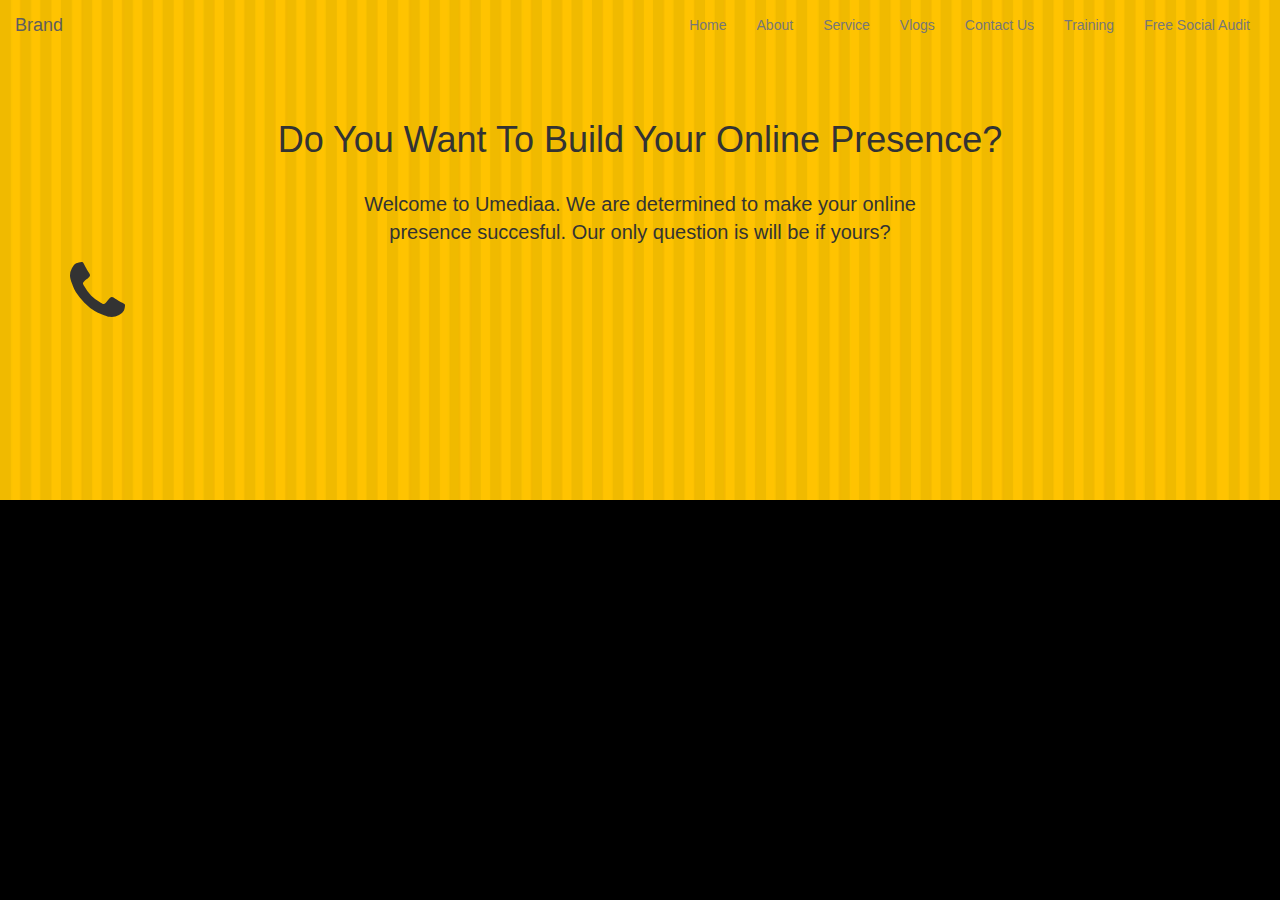
==== main.html @ 78cef17e "first" ====
<!DOCTYPE html>
<html lang="en">

<head>
	<meta charset="utf-8">
	<meta name="viewport" content="width=device-width, initial-scale=1.0">

	<link rel="stylesheet" media="screen" href="https://cdnjs.cloudflare.com/ajax/libs/twitter-bootstrap/3.3.5/css/bootstrap.min.css">
	<link rel="stylesheet" href="https://stackpath.bootstrapcdn.com/font-awesome/4.7.0/css/font-awesome.min.css" integrity="sha384-wvfXpqpZZVQGK6TAh5PVlGOfQNHSoD2xbE+QkPxCAFlNEevoEH3Sl0sibVcOQVnN" crossorigin="anonymous">
	<link rel="stylesheet" href="style.css" class="">

	<title>Umedia-Home</title>

	<!--  -->

	<style>

	</style>

</head>

<body>
   <section> 
  
  <nav class="navbar navbar-default">
  <div class="container-fluid">
    <!-- Brand and toggle get grouped for better mobile display -->
    <div class="navbar-header">
      <button type="button" class="navbar-toggle collapsed" data-toggle="collapse" data-target="#bs-example-navbar-collapse-1" aria-expanded="false">
        <span class="sr-only">Toggle navigation</span>
        <span class="icon-bar"></span>
        <span class="icon-bar"></span>
        <span class="icon-bar"></span>
      </button>
      <a class="navbar-brand" href="#">Brand</a>
    </div>

    <!-- Collect the nav links, forms, and other content for toggling -->
    <div class="collapse navbar-collapse" id="bs-example-navbar-collapse-1">
      <ul class="nav navbar-nav navbar-right">
        <li ><a class="barlink" href="#">Home</a></li>
        <li ><a class="barlink" href="#">About</a></li>
        <li ><a class="barlink" href="#">Service</a></li>
        <li ><a class="barlink" href="#">Vlogs</a></li>
        <li ><a class="barlink" href="#">Contact Us</a></li>
        <li ><a class="barlink" href="#">Training</a></li>
        <li ><a class="barlink" href="#">Free Social Audit</a></li>
      </ul>
    </div><!-- /.navbar-collapse -->
  </div><!-- /.container-fluid -->
</nav>
<div class="container main">
    <h1>Do You Want To Build Your Online Presence?</h1>
    <br>
    <p>
        Welcome to Umediaa. We are determined to make your online <br>presence succesful. Our only question is will be if yours?
    </p>
    <i class="fa fa-phone fa-5x" aria-hidden="true"></i>
    </div>
	

</section>
	<div class="container">

    </div>
	<script src="https://cdnjs.cloudflare.com/ajax/libs/twitter-bootstrap/3.3.5/js/bootstrap.min.js"></script>
	

	<script>
	</script>

</body>

</html>
---- style.css ----
*{
    margin: 0px;
    padding: 0px;
    
}
body{
    background-color: black;
}
.navbar{
    border: none;
    background: none;
}
section{
    background-image: url(background-compressed.jpg);
    background-size: cover;
    width: 100%;
    height: 500px;
    overflow: hidden;
}
.in{
    background-color: black;
    z-index: 10;
}
.collapsing{
    background-color: black;
}

.barlink{
    color: aliceblue;
}
.navbar-brand{
    color: black;
}
.main h1{
    margin-top: 50px;
    text-align: center;
}
.main p{
    text-align: center;
    font-size: 20px;
}
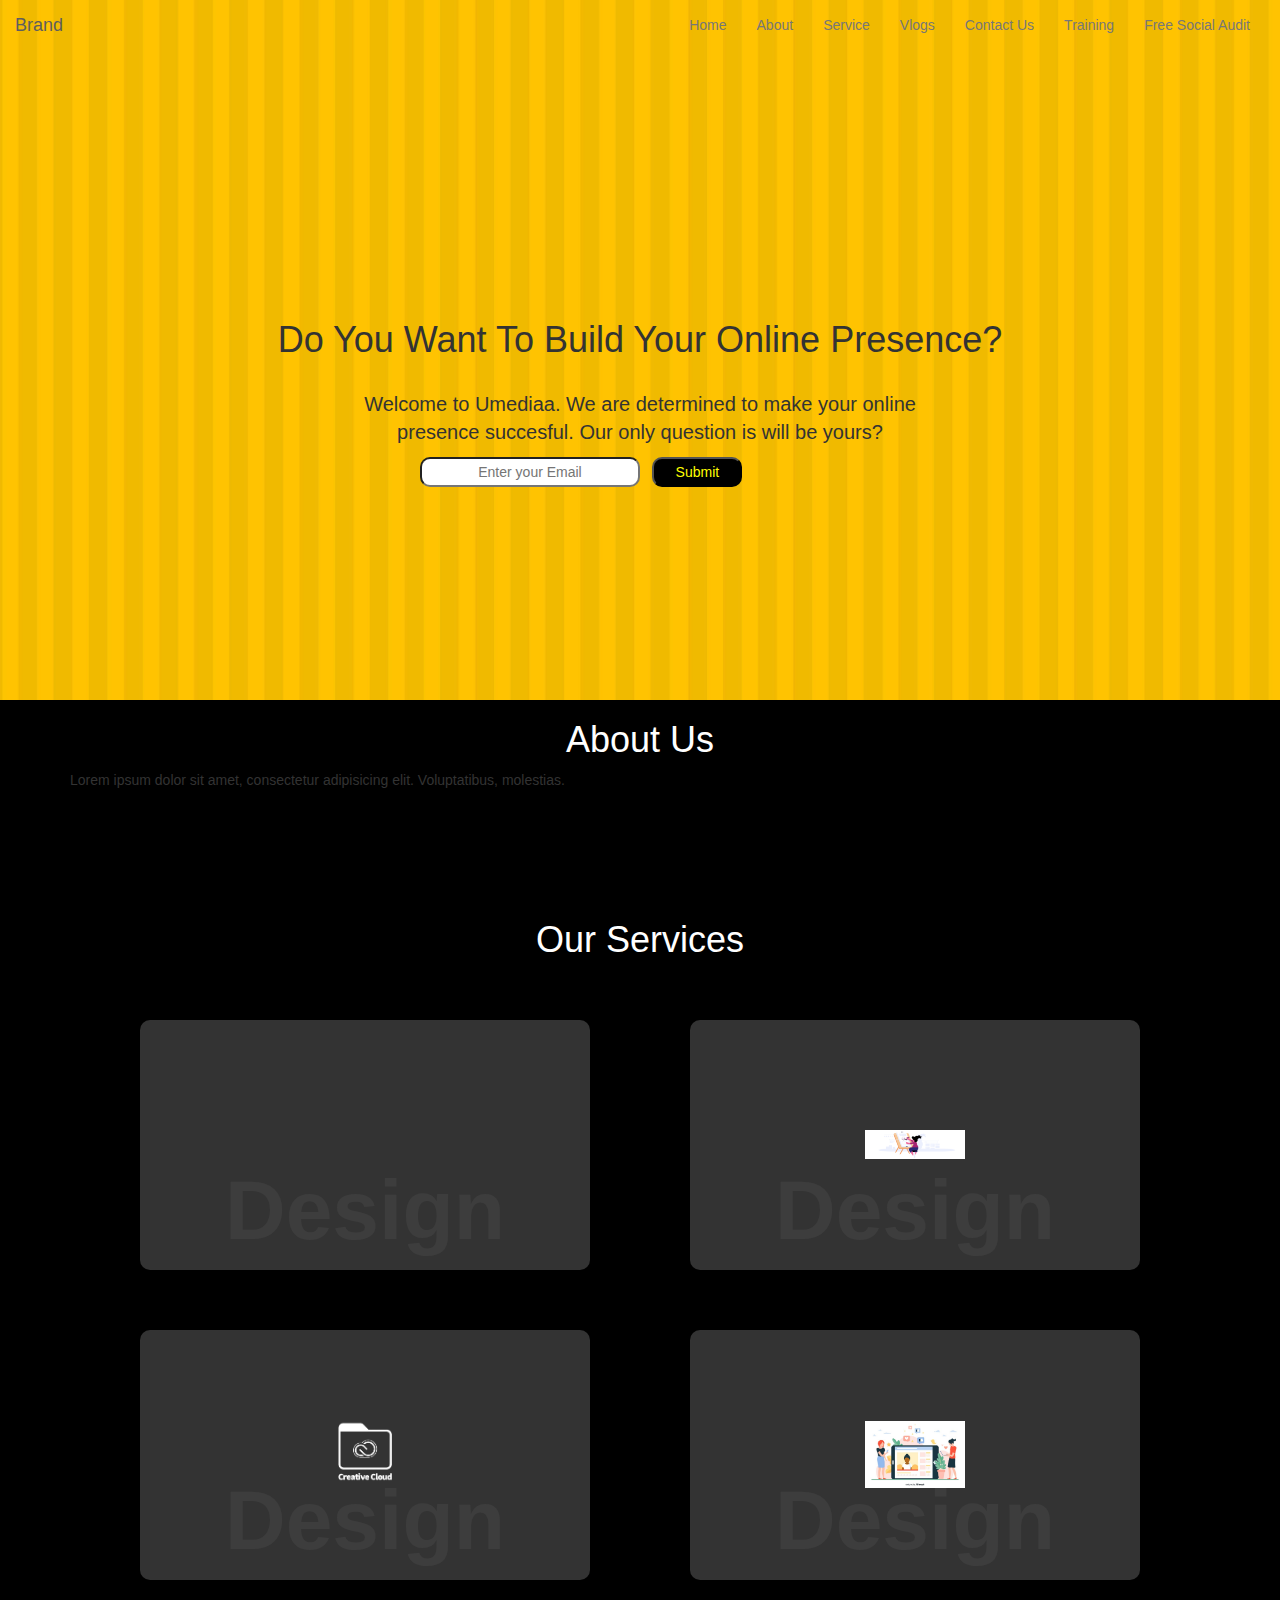
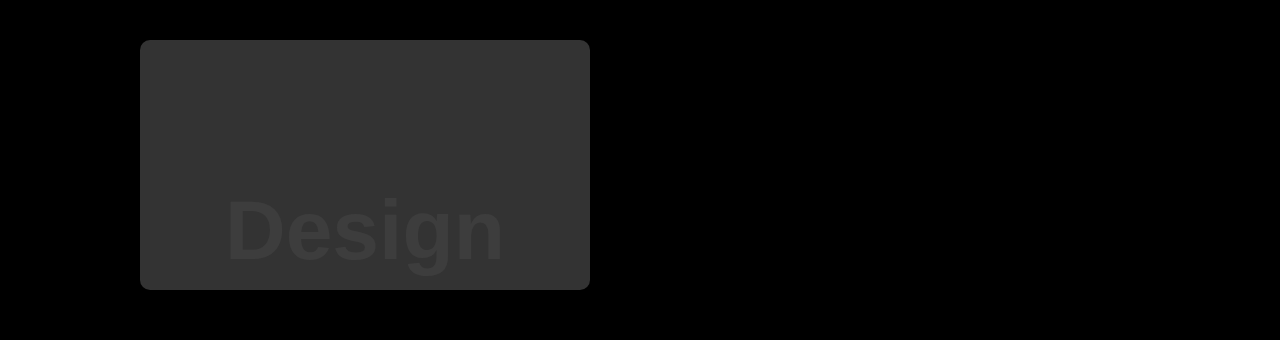
==== commit 1525ee73: "updated" ====
--- a/main.html
+++ b/main.html
@@ -53,19 +53,109 @@
     <h1>Do You Want To Build Your Online Presence?</h1>
     <br>
     <p>
-        Welcome to Umediaa. We are determined to make your online <br>presence succesful. Our only question is will be if yours?
+        Welcome to Umediaa. We are determined to make your online <br>presence succesful. Our only question is will be yours?
     </p>
-    <i class="fa fa-phone fa-5x" aria-hidden="true"></i>
+    <input type="text" placeholder="Enter your Email">
+    <button>Submit</button>
     </div>
 	
 
 </section>
-	<div class="container">
+
+
+
+
+<div class="container about">
+        <div>
+            <h1 style="color: white; text-align: center;">About Us</h1>
+        </div>
+        <p>Lorem ipsum dolor sit amet, consectetur adipisicing elit. Voluptatibus, molestias.</p>    
 
     </div>
+
+
+<h1 style="text-align: center; color: white;">Our Services</h1>
+<div class="service">
+
+<div class="cont">
+    <div class="card">
+        <div class="imbx" data-text="Design">
+            <h1>heelo</h1>
+        </div>
+        <div class="contant">
+            <div>
+                <h3>web</h3>
+                <p>Lorem ipsum dolor sit amet, consectetur adipisicing elit. Praesentium.</p>
+                <a href="#">Read More</a>
+            </div>
+        </div>
+    </div>
+    
+    
+     <div class="card">
+        <div class="imbx" data-text="Design">
+            <img src="des.png" alt="">
+        </div>
+        <div class="contant">
+            <div>
+                <h3>web2</h3>
+                <p>Lorem ipsum dolor sit amet, consectetur adipisicing elit. Praesentium.</p>
+                <a href="#">Read More</a>
+            </div>
+        </div>
+    </div>
+    
+    
+     <div class="card">
+        <div class="imbx" data-text="Design">
+            <img src="Designing.png" alt="">
+        </div>
+        <div class="contant">
+            <div>
+                <h3>web3</h3>
+                <p>Lorem ipsum dolor sit amet, consectetur adipisicing elit. Praesentium.</p>
+                <a href="#">Read More</a>
+            </div>
+        </div>
+    </div>
+    
+     <div class="card">
+        <div class="imbx" data-text="Design">
+            <img src="soc.jpg" alt="">
+        </div>
+        <div class="contant">
+            <div>
+                <h3>web4</h3>
+                <p>Lorem ipsum dolor sit amet, consectetur adipisicing elit. Praesentium.</p>
+                <a href="#">Read More</a>
+            </div>
+        </div>
+    </div>
+    
+     <div class="card">
+        <div class="imbx" data-text="Design">
+            <img src="" alt="">
+        </div>
+        <div class="contant">
+            <div>
+                <h3>web4</h3>
+                <p>Lorem ipsum dolor sit amet, consectetur adipisicing elit. Praesentium.</p>
+                <a href="#">Read More</a>
+            </div>
+        </div>
+    </div>
+    
+</div>
+    
+    
+    </div>
+    
+    
+    
+
+	
+	<script src="https://cdnjs.cloudflare.com/ajax/libs/jquery/1.11.3/jquery.min.js"></script>
 	<script src="https://cdnjs.cloudflare.com/ajax/libs/twitter-bootstrap/3.3.5/js/bootstrap.min.js"></script>
-	
-
 	<script>
 	</script>
 
--- a/style.css
+++ b/style.css
@@ -1,7 +1,7 @@
 *{
     margin: 0px;
     padding: 0px;
-    
+    box-sizing: border-box;
 }
 body{
     background-color: black;
@@ -14,7 +14,7 @@
     background-image: url(background-compressed.jpg);
     background-size: cover;
     width: 100%;
-    height: 500px;
+    height: 700px;
     overflow: hidden;
 }
 .in{
@@ -32,10 +32,147 @@
     color: black;
 }
 .main h1{
-    margin-top: 50px;
+    margin-top: 250px;
     text-align: center;
 }
 .main p{
     text-align: center;
     font-size: 20px;
+}
+
+.main input{
+    width: 220px;
+    height: 30px;
+    border-radius: 10px;
+    text-align: center;
+    position: absolute;
+    right: 50%;
+}
+
+.main button{
+    background-color: black;
+    height: 30px;
+    width: 90px;
+    border-radius: 10px;
+    color: yellow;
+     position: absolute;
+    right: 42%;
+}
+
+
+.about{
+    height: 200px;
+}
+
+.service{
+    display: flex;
+    justify-content: center;
+    align-items: center;
+    min-height: 100vh;
+}
+.cont{
+    position: relative;
+    width: 1000px;
+    display: flex;
+    justify-content: space-between;
+    flex-wrap: wrap;
+    margin: 20px;
+    
+}
+
+.cont .card{
+    position: relative;
+    height: 250px;
+    background: #fff;
+    display: flex;
+    width: 45%;
+    margin: 30px 0px;
+    border-radius: 20px;
+}
+
+.cont .card .imbx{
+    position: absolute;
+    top: 0;
+    left: 0;
+    width: 100%;
+    height: 100%;
+    background-color: #333;
+    z-index: 1;
+    display: flex;
+    justify-content: center;
+    align-items: center;
+    overflow: hidden;
+    transition: 0.5s ease-in-out;
+    border-radius: 10px;
+}
+.cont .card:hover .imbx{
+    width: 150px;
+    height: 150px;
+    left: -75px;
+    top: calc(50% - 75px);
+    transition: 0.5s ease-in-out;
+    background: #ffba08;
+}
+.cont .card .imbx:before{
+    content: attr(data-text);
+    position: absolute;
+    bottom: 0;
+    left: 0;
+    width: 100%;
+    text-align: center;
+    font-size: 6em;
+    color: rgba(255,255,255,.05);
+    font-weight: 700;
+}
+.cont .card .imbx img{
+    max-width: 100px;
+    transition: 0.5s ease-in-out;
+}
+
+.cont .card:hover .imbx img{
+    max-width: 75px;
+}
+.cont .card .contant{
+    position: absolute;
+    right: 0;
+    width: calc(100% - 75px);
+    height: 100%;
+    padding: 20px;
+    display: flex;
+    justify-content: center;
+    align-items: center;
+    
+}
+.cont .card .contant h3{
+    margin-bottom: 15px;
+    font-size: 24px;
+}
+.cont .card .contant a{
+    display: inline-block;
+    margin-top: 10px;
+    padding: 5px 10px;
+    background: #333;
+    text-decoration: none;
+    color: #fff;
+}
+
+
+@media (max-width: 887px){
+    
+    .cont{
+        width: 100%;
+        flex-flow: column;
+        align-items: center;
+    }
+    
+    .cont .card{
+        width: 400px;
+    }
+}
+
+@media (max-width: 887px){
+    
+    .cont .card{
+        max-width: 300px;
+    }
 }